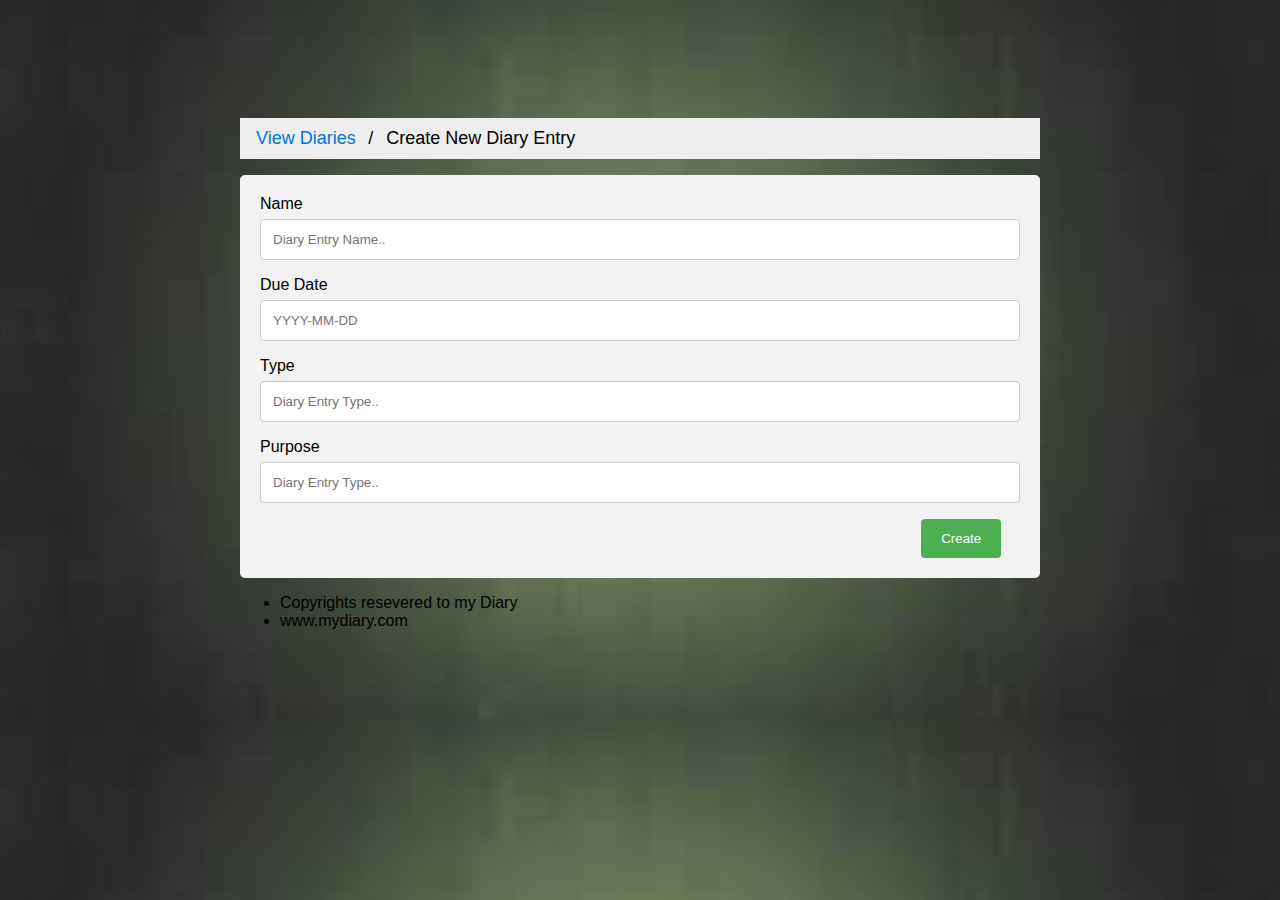
==== UI/creatediary.html @ 45084bbc "Add get user entries and create user entries" ====
<!DOCTYPE html>
<html lang="en" dir="ltr">
    <head>
        <meta name="viewport" content="width=device-width, initial-scale=1.0, maximum-scale=1.0, user-scalable=no"/>
        <meta charset="UTF-8">
        <meta name="description" content="My Diary" />
        <meta name="keywords" content="admin,dashboard" />
        <meta name="author" content="amoswels" />
        <title>My Diary</title>
        <link rel="stylesheet" href="./css/style3.css">
    </head>
    <body>
        <ul class="breadcrumb">
            <!--<li><a href="index.html">Home</a></li>-->
            <li><a href="viewdiaries.html">View Diaries</a></li>
            <li>Create New Diary Entry</li>
        </ul>
        <div style="color: whitesmoke;" id="call"></div>
        <div class="container">
            <form id="createEntry" method="POST">
                <label for="name">Name</label>
                <input type="text" id="ename" name="name" placeholder="Diary Entry Name.." required>

                <label for="duedate">Due Date</label>
                <input type="text" id="eduedate" name="duedate" placeholder="YYYY-MM-DD" required>
                <!-- <input type="text" id="eduedate" name="duedate" placeholder="YYYY-MM-DD" required pattern="(?:19|20)[0-9]{2}-(?:(?:0[1-9]|1[0-2])/(?:0[1-9]|1[0-9]|2[0-9])|(?:(?!02)(?:0[1-9]|1[0-2])/(?:30))|(?:(?:0[13578]|1[02])-31))" title="Enter a date in this format YYYY/MM/DD"/> -->

                <label for="type">Type</label>
                <input type="text" id="etype" name="type" placeholder="Diary Entry Type.." required>

                <label for="purpose">Purpose</label>
                <input type="text" id="epurpose" name="purpose" placeholder="Diary Entry Type.." required>
                <!-- <textarea id="epurpose" name="purpose" placeholder="Provide Purpose.." style="height:200px" required></textarea><br> -->
                <input  style="margin-left: 87%;" type="submit" id="createbutton" value="Create">
                <!-- <button style="margin-left: 87%;" type="submit" id="createbutton">Create</button> -->
                <script src="scripts/usercreateEntries.js"></script>
            </form>
        </div>
        <div class="footer">
            <ul>
                <li>Copyrights resevered to my Diary</li>
                <li><a>www.mydiary.com</a></li>
            </ul>
        </div>
        
    </body>
</html>
---- UI/css/style3.css ----
body {font-family: Arial, Helvetica, sans-serif;
 width: 800px;
      padding: 8% 0 0;
      margin: auto;
      background-image: url("../images/body5.jpg");
      background-size:cover;
}

input[type=text], select, textarea {
    width: 100%;
    padding: 12px;
    border: 1px solid #ccc;
    border-radius: 4px;
    box-sizing: border-box;
    margin-top: 6px;
    margin-bottom: 16px;
    resize: vertical;
    
/*      width: 100%;
    padding: 12px 20px;
    margin: 8px 0;
    margin: 8px 0;
    display: inline-block;
    border: 1px solid #ccc;
    box-sizing: border-box;*/
}

input[type=submit] {
    background-color: #4CAF50;
    color: white;
    padding: 12px 20px;
    border: none;
    border-radius: 4px;
    cursor: pointer;
}

input[type=submit]:hover {
    background-color: #45a049;
}

.container {
    border-radius: 5px;
    background-color: #f2f2f2;
    padding: 20px;
}

/* Style the list */
ul.breadcrumb {
    padding: 10px 16px;
    list-style: none;
    background-color: #eee;
}

/* Display list items side by side */
ul.breadcrumb li {
    display: inline;
    font-size: 18px;
}

/* Add a slash symbol (/) before/behind each list item */
ul.breadcrumb li+li:before {
    padding: 8px;
    color: black;
    content: "/\00a0";
}

/* Add a color to all links inside the list */
ul.breadcrumb li a {
    color: #0275d8;
    text-decoration: none;
}

/* Add a color on mouse-over */
ul.breadcrumb li a:hover {
    color: #01447e;
    text-decoration: underline;
}
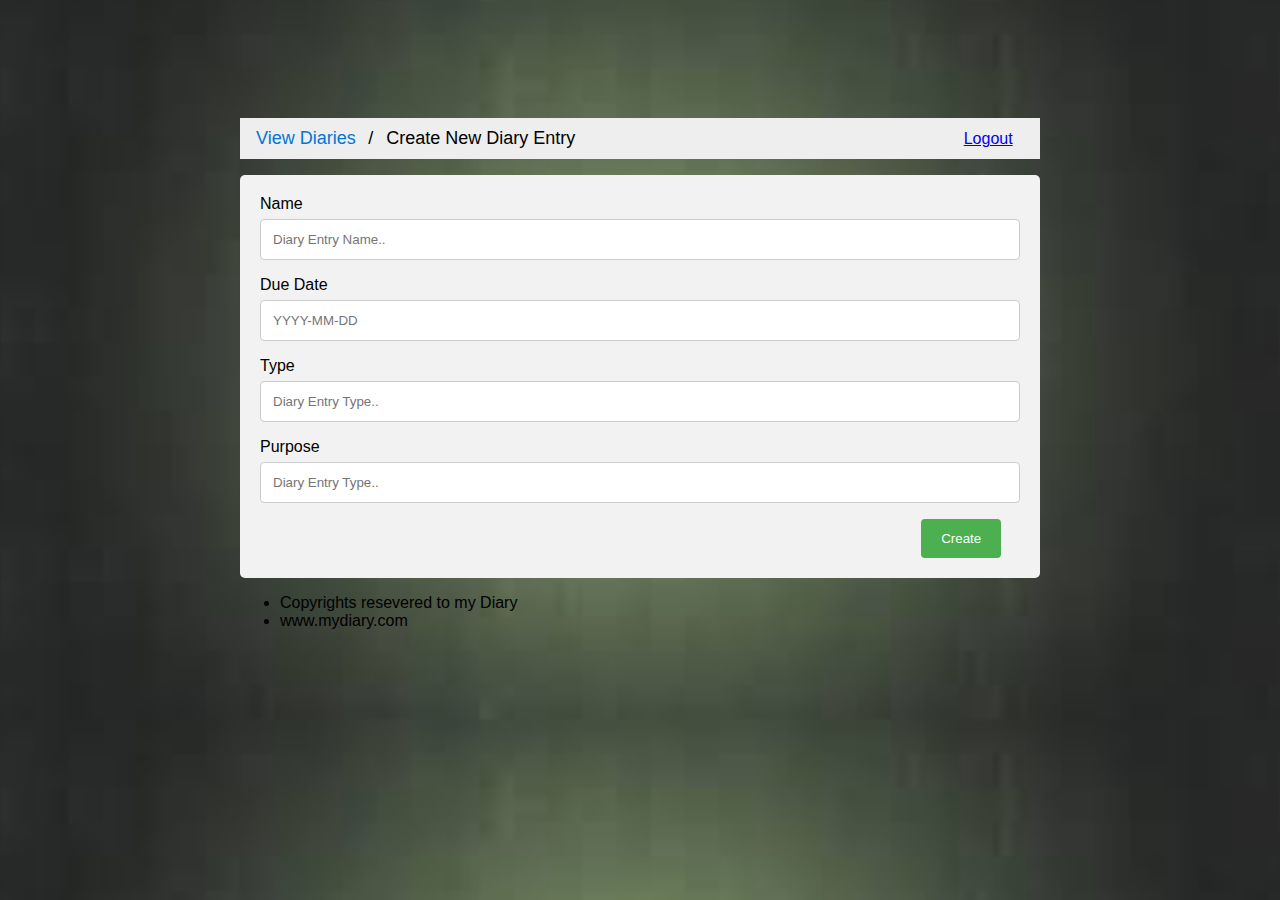
==== commit 5604543c: "modify userprofile" ====
--- a/UI/creatediary.html
+++ b/UI/creatediary.html
@@ -6,14 +6,15 @@
         <meta name="description" content="My Diary" />
         <meta name="keywords" content="admin,dashboard" />
         <meta name="author" content="amoswels" />
-        <title>My Diary</title>
+        <link rel="shortcut icon" href="images/favicon.ico">
+        <title>My Diario</title>
         <link rel="stylesheet" href="./css/style3.css">
     </head>
     <body>
         <ul class="breadcrumb">
-            <!--<li><a href="index.html">Home</a></li>-->
             <li><a href="viewdiaries.html">View Diaries</a></li>
             <li>Create New Diary Entry</li>
+            <a style="margin-left: 50%;" href="index.html">Logout</a>
         </ul>
         <div style="color: whitesmoke;" id="call"></div>
         <div class="container">
@@ -23,16 +24,13 @@
 
                 <label for="duedate">Due Date</label>
                 <input type="text" id="eduedate" name="duedate" placeholder="YYYY-MM-DD" required>
-                <!-- <input type="text" id="eduedate" name="duedate" placeholder="YYYY-MM-DD" required pattern="(?:19|20)[0-9]{2}-(?:(?:0[1-9]|1[0-2])/(?:0[1-9]|1[0-9]|2[0-9])|(?:(?!02)(?:0[1-9]|1[0-2])/(?:30))|(?:(?:0[13578]|1[02])-31))" title="Enter a date in this format YYYY/MM/DD"/> -->
 
                 <label for="type">Type</label>
                 <input type="text" id="etype" name="type" placeholder="Diary Entry Type.." required>
 
                 <label for="purpose">Purpose</label>
                 <input type="text" id="epurpose" name="purpose" placeholder="Diary Entry Type.." required>
-                <!-- <textarea id="epurpose" name="purpose" placeholder="Provide Purpose.." style="height:200px" required></textarea><br> -->
                 <input  style="margin-left: 87%;" type="submit" id="createbutton" value="Create">
-                <!-- <button style="margin-left: 87%;" type="submit" id="createbutton">Create</button> -->
                 <script src="scripts/usercreateEntries.js"></script>
             </form>
         </div>
--- a/UI/css/style3.css
+++ b/UI/css/style3.css
@@ -15,14 +15,6 @@
     margin-top: 6px;
     margin-bottom: 16px;
     resize: vertical;
-    
-/*      width: 100%;
-    padding: 12px 20px;
-    margin: 8px 0;
-    margin: 8px 0;
-    display: inline-block;
-    border: 1px solid #ccc;
-    box-sizing: border-box;*/
 }
 
 input[type=submit] {
@@ -74,4 +66,18 @@
 ul.breadcrumb li a:hover {
     color: #01447e;
     text-decoration: underline;
+}
+.page-footer {
+    /*margin-top: 25px;*/
+    border-top: 1px solid #E0E0E0;
+    clear: left;
+    height: 96px;
+    margin: auto;
+    padding-left: 40px;
+    position: relative;
+    width: 100%;
+    z-index: 0;
+    -webkit-transition: padding-left 0.2s cubic-bezier(0.4, 0, 0.2, 1);
+    -moz-transition: padding-left 0.2s cubic-bezier(0.4, 0, 0.2, 1);
+    transition: padding-left 0.2s cubic-bezier(0.4, 0, 0.2, 1);
 }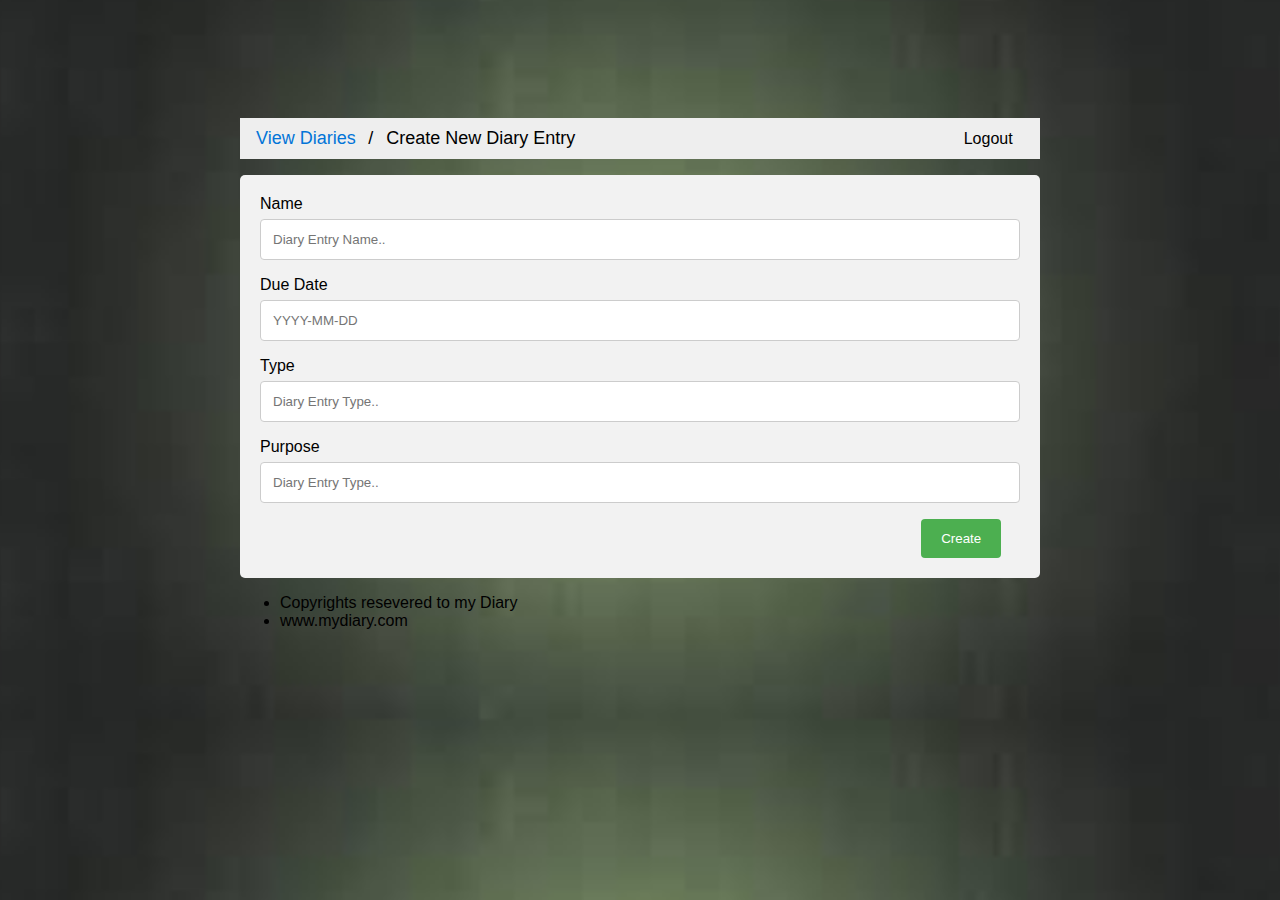
==== commit 1e4932f7: "add logout" ====
--- a/UI/creatediary.html
+++ b/UI/creatediary.html
@@ -14,7 +14,7 @@
         <ul class="breadcrumb">
             <li><a href="viewdiaries.html">View Diaries</a></li>
             <li>Create New Diary Entry</li>
-            <a style="margin-left: 50%;" href="index.html">Logout</a>
+            <a style="margin-left: 50%;" onclick="logout();">Logout</a>
         </ul>
         <div style="color: whitesmoke;" id="call"></div>
         <div class="container">
@@ -40,6 +40,6 @@
                 <li><a>www.mydiary.com</a></li>
             </ul>
         </div>
-        
+        <script src="scripts/main.js"></script>
     </body>
 </html>
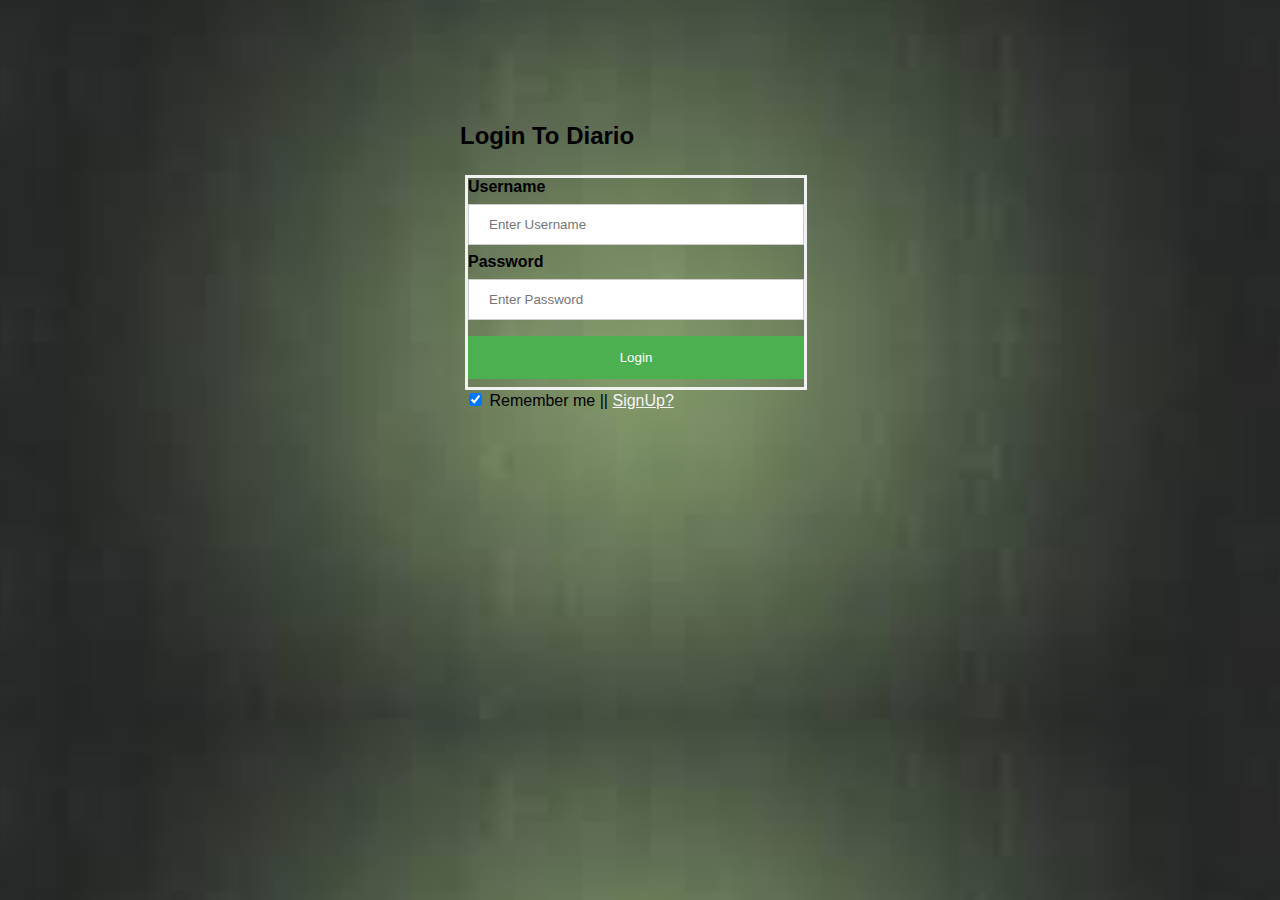
==== commit 3ad96e3e: "Add logout function" ====
--- a/UI/creatediary.html
+++ b/UI/creatediary.html
@@ -41,5 +41,6 @@
             </ul>
         </div>
         <script src="scripts/main.js"></script>
+        <script src="scripts/Token.js"></script>
     </body>
 </html>
